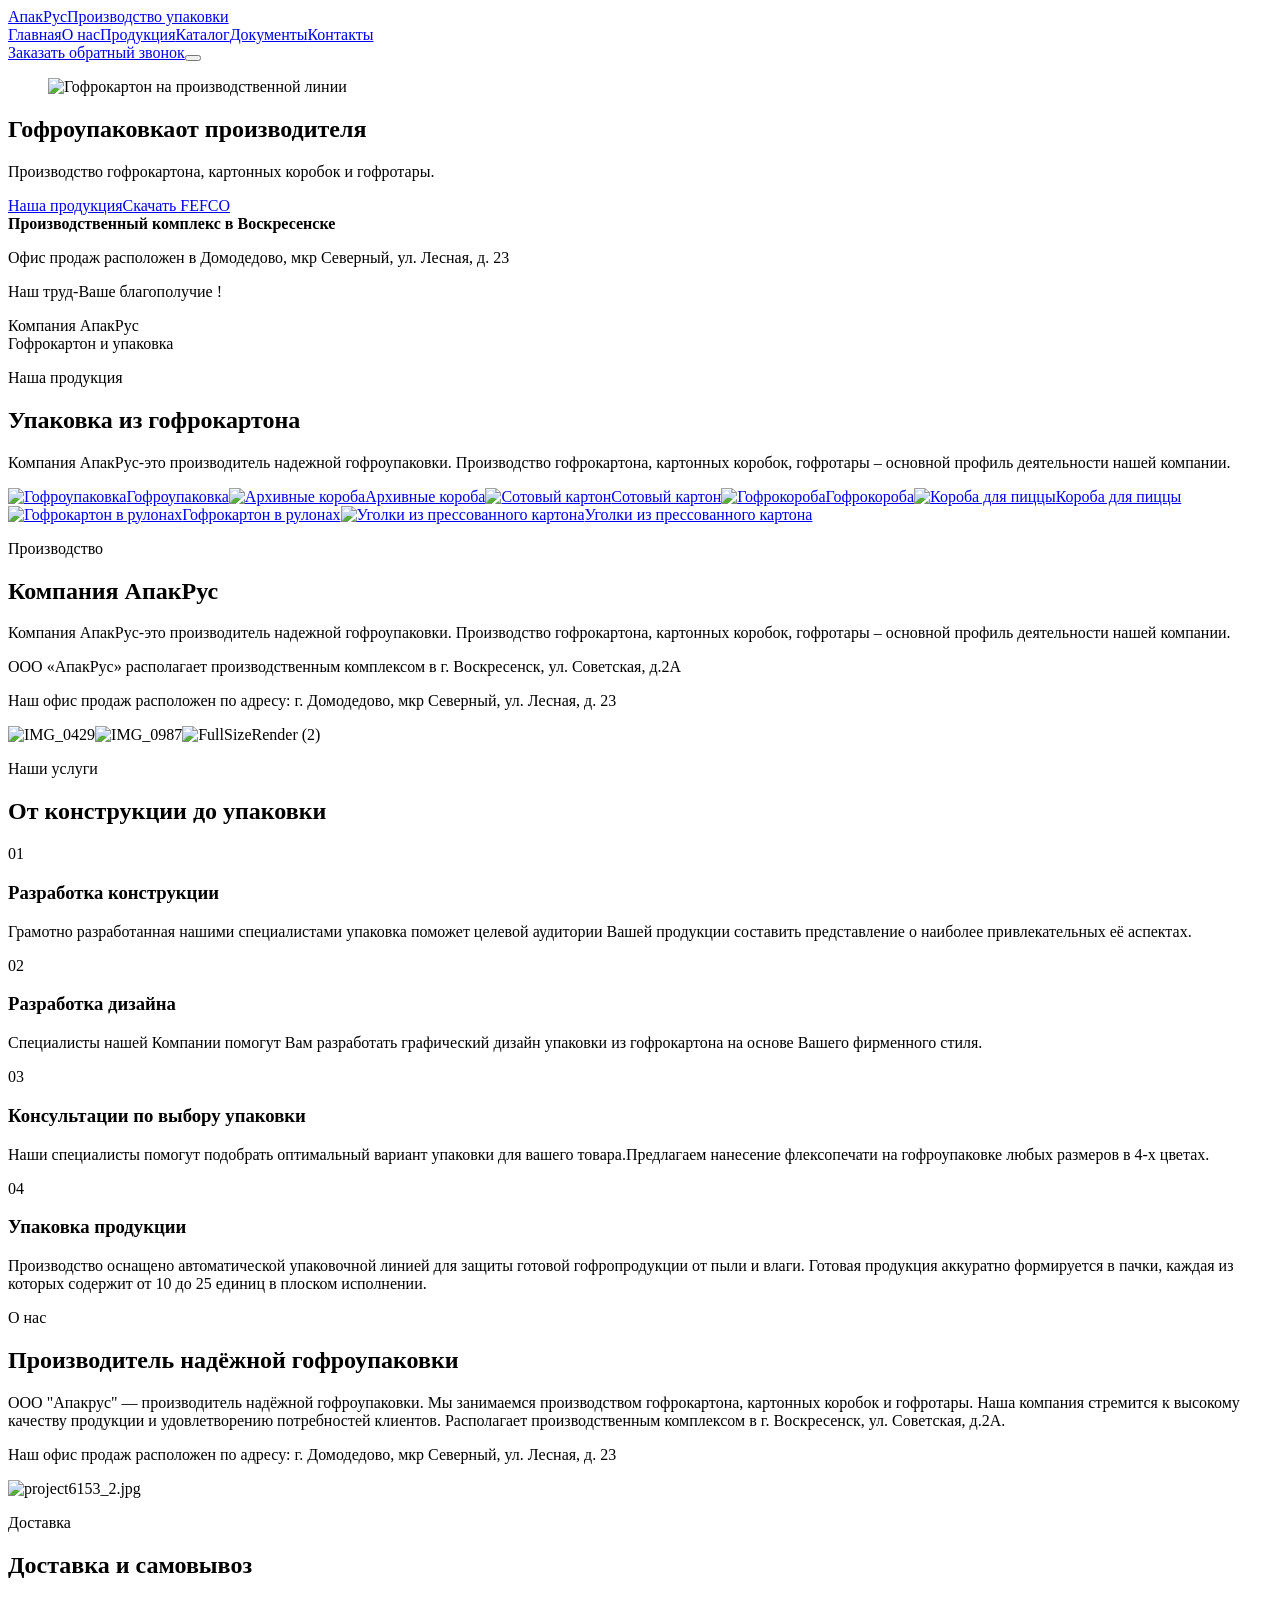
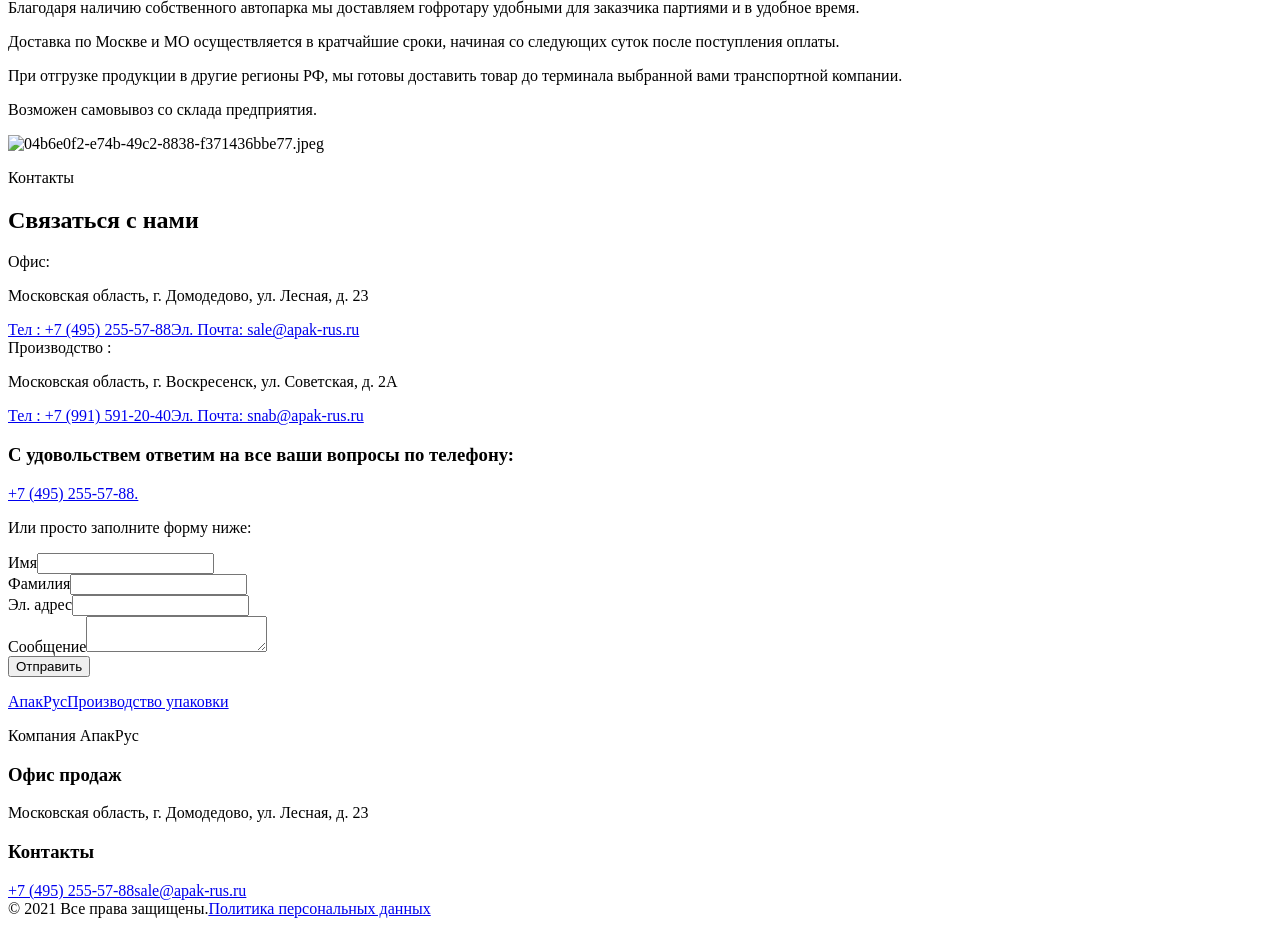
==== index.html @ 4477ee28 "Publish ApakRus B2 design concept" ====
<!doctype html>
<html lang="ru"><head><meta charset="utf-8"><meta name="viewport" content="width=device-width,initial-scale=1,viewport-fit=cover"><meta name="robots" content="noindex,nofollow"><meta name="description" content="Производство гофрокартона, картонных коробок и гофротары."><meta name="theme-color" content="#07080a"><title>ApakRus</title><link rel="icon" type="image/gif" href="/apakrus-b2-concept/assets/images/040a10_be15b471b4e140a3b0a7400df5b06c22~mv2.gif"><link rel="stylesheet" href="/apakrus-b2-concept/site.css"></head><body><header class="header"><div class="container header-inner"><a class="brand" href="/apakrus-b2-concept/" aria-label="АпакРус, главная"><span class="brand-mark" aria-hidden="true"><img src="/apakrus-b2-concept/assets/images/040a10_be15b471b4e140a3b0a7400df5b06c22~mv2.gif" alt=""></span><span><span class="brand-name">Апак<span>Рус</span></span><span class="brand-sub">Производство упаковки</span></span></a><nav class="nav" aria-label="Основное меню"><a href="/apakrus-b2-concept/" class="active" aria-current="page">Главная</a><a href="/apakrus-b2-concept/about-5/">О нас</a><a href="/apakrus-b2-concept/nasha-produkciya/">Продукция</a><a href="/apakrus-b2-concept/каталог/">Каталог</a><a href="/apakrus-b2-concept/клиенты/">Документы</a><a href="/apakrus-b2-concept/contact-9/">Контакты</a></nav><a class="header-cta" href="/apakrus-b2-concept/contact-9/#form">Заказать обратный звонок</a><button class="menu-toggle" type="button" aria-label="Открыть меню" aria-expanded="false"><span></span><span></span></button></div></header><main>
<section class="hero"><figure class="hero-photo"><img src="/apakrus-b2-concept/assets/images/project6153_2.avif" alt="Гофрокартон на производственной линии" fetchpriority="high"></figure><div class="container hero-grid"><div class="hero-copy"><h1>Гофроупаковка<span>от производителя</span></h1><p class="hero-lead">Производство гофрокартона, картонных коробок и гофротары.</p><div class="hero-actions"><a class="btn btn-primary" href="/apakrus-b2-concept/nasha-produkciya/">Наша продукция</a><a class="btn" href="/apakrus-b2-concept/assets/docs/fefco.pdf" download>Скачать FEFCO</a></div></div><div class="hero-bottom"><div><aside class="hero-location"><strong>Производственный комплекс в Воскресенске</strong><p>Офис продаж расположен в Домодедово, мкр Северный, ул. Лесная, д. 23</p></aside><p class="hero-slogan">Наш труд-Ваше благополучие !</p></div><p class="hero-caption">Компания АпакРус<br>Гофрокартон и упаковка</p></div></div></section>
<section class="section"><div class="container"><div class="section-head"><div><p class="eyebrow">Наша продукция</p><h2>Упаковка из гофрокартона</h2></div><p class="muted">Компания АпакРус-это производитель надежной гофроупаковки. Производство гофрокартона, картонных коробок, гофротары – основной профиль деятельности нашей компании.</p></div><div class="product-strip"><a class="product-tile" href="/apakrus-b2-concept/nasha-produkciya/"><img src="/apakrus-b2-concept/assets/images/lotok-konditerskiy-televizor-assorti.avif" alt="Гофроупаковка" loading="lazy"><span>Гофроупаковка</span></a><a class="product-tile" href="/apakrus-b2-concept/nasha-produkciya/"><img src="/apakrus-b2-concept/assets/images/3 (1).avif" alt="Архивные короба" loading="lazy"><span>Архивные короба</span></a><a class="product-tile" href="/apakrus-b2-concept/nasha-produkciya/"><img src="/apakrus-b2-concept/assets/images/stv.avif" alt="Сотовый картон" loading="lazy"><span>Сотовый картон</span></a><a class="product-tile" href="/apakrus-b2-concept/nasha-produkciya/"><img src="/apakrus-b2-concept/assets/images/11133.avif" alt="Гофрокороба" loading="lazy"><span>Гофрокороба</span></a><a class="product-tile" href="/apakrus-b2-concept/nasha-produkciya/"><img src="/apakrus-b2-concept/assets/images/b121698ae7d550220d64b72db3d8a6a6.avif" alt="Короба для пиццы" loading="lazy"><span>Короба для пиццы</span></a><a class="product-tile" href="/apakrus-b2-concept/nasha-produkciya/"><img src="/apakrus-b2-concept/assets/images/Двухслойный-оберточный-картон.avif" alt="Гофрокартон в рулонах" loading="lazy"><span>Гофрокартон в рулонах</span></a><a class="product-tile" href="/apakrus-b2-concept/nasha-produkciya/"><img src="/apakrus-b2-concept/assets/images/_________________5c33a34abd5fc.avif" alt="Уголки из прессованного картона" loading="lazy"><span>Уголки из прессованного картона</span></a></div></div></section>
<section class="section section-paper"><div class="container split"><div class="copy"><p class="eyebrow">Производство</p><h2>Компания АпакРус</h2><p>Компания АпакРус-это производитель надежной гофроупаковки. Производство гофрокартона, картонных коробок, гофротары – основной профиль деятельности нашей компании.</p><p>ООО «АпакРус» располагает производственным комплексом в г. Воскресенск, ул. Советская, д.2А</p><p>Наш офис продаж расположен по адресу: г. Домодедово, мкр Северный, ул. Лесная, д. 23</p></div><div class="media-stack"><img src="/apakrus-b2-concept/assets/images/040a10_881646e4d76844ab8cfa190d4940730e~mv2.avif" alt="IMG_0429" loading="lazy"><img src="/apakrus-b2-concept/assets/images/040a10_9bfe592152f24ea7aa506232899896b0~mv2.avif" alt="IMG_0987" loading="lazy"><img src="/apakrus-b2-concept/assets/images/040a10_190a003892a042eabc10605480ee2755~mv2.avif" alt="FullSizeRender (2)" loading="lazy"></div></div></section>
<section class="section"><div class="container"><div class="section-head"><div><p class="eyebrow">Наши услуги</p><h2>От конструкции до упаковки</h2></div></div><div class="service-grid"><article class="service-card"><span class="num">01</span><h3>Разработка конструкции</h3><p>Грамотно разработанная нашими специалистами упаковка поможет целевой аудитории Вашей продукции составить представление о наиболее привлекательных её аспектах.</p></article><article class="service-card"><span class="num">02</span><h3>Разработка дизайна</h3><p>Специалисты нашей Компании помогут Вам разработать графический дизайн упаковки из гофрокартона на основе Вашего фирменного стиля.</p></article><article class="service-card"><span class="num">03</span><h3>Консультации по выбору упаковки</h3><p>Наши специалисты помогут подобрать оптимальный вариант упаковки для вашего товара.Предлагаем нанесение флексопечати на гофроупаковке любых размеров в 4-х цветах.</p></article><article class="service-card"><span class="num">04</span><h3>Упаковка продукции</h3><p>Производство оснащено автоматической упаковочной линией для защиты готовой гофропродукции от пыли и влаги. Готовая продукция аккуратно формируется в пачки, каждая из которых содержит от 10 до 25 единиц в плоском исполнении.</p></article></div></div></section>
<section class="section section-paper"><div class="container split reverse"><div class="copy"><p class="eyebrow">О нас</p><h2>Производитель надёжной гофроупаковки</h2><p>ООО "Апакрус" — производитель надёжной гофроупаковки. Мы занимаемся производством гофрокартона, картонных коробок и гофротары. Наша компания стремится к высокому качеству продукции и удовлетворению потребностей клиентов. Располагает производственным комплексом в г. Воскресенск, ул. Советская, д.2А.</p><p>Наш офис продаж расположен по адресу: г. Домодедово, мкр Северный, ул. Лесная, д. 23</p></div><div class="media-stack"><img src="/apakrus-b2-concept/assets/images/project6153_2.avif" alt="project6153_2.jpg" loading="lazy"><img src="/apakrus-b2-concept/assets/images/cead39_8c67f4d8c8a24c09bc0474d6daffe5b9~mv2.avif" alt="" loading="lazy"><img src="/apakrus-b2-concept/assets/images/cead39_07fb6659af704faf89ad48914d5111e7~mv2.avif" alt="" loading="lazy"></div></div></section>
<section class="section section-paper" style="padding-top:0"><div class="container delivery-card"><div class="delivery-copy"><p class="eyebrow">Доставка</p><h2>Доставка и самовывоз</h2><p>Благодаря наличию собственного автопарка мы доставляем гофротару удобными для заказчика партиями и в удобное время.</p><p>Доставка по Москве и МО осуществляется в кратчайшие сроки, начиная со следующих суток после поступления оплаты.</p><p>При отгрузке продукции в другие регионы РФ, мы готовы доставить товар до терминала выбранной вами транспортной компании.</p><p>Возможен самовывоз со склада предприятия.</p></div><img src="/apakrus-b2-concept/assets/images/IMG_5356_JPG.avif" alt="04b6e0f2-e74b-49c2-8838-f371436bbe77.jpeg" loading="lazy"></div></section>
<section class="contact-band"><div class="container contact-grid"><div><p class="eyebrow">Контакты</p><h2>Связаться с нами</h2><div class="contact-list"><div class="contact-item"><span>Офис:</span><p>Московская область, г. Домодедово, ул. Лесная, д. 23</p><a href="tel:+74952555788">Тел : +7 (495) 255-57-88</a><a href="mailto:sale@apak-rus.ru">Эл. Почта: sale@apak-rus.ru</a></div><div class="contact-item"><span>Производство :</span><p>Московская область, г. Воскресенск, ул. Советская, д. 2А</p><a href="tel:+79915912040">Тел : +7 (991) 591-20-40</a><a href="mailto:snab@apak-rus.ru">Эл. Почта: snab@apak-rus.ru</a></div></div></div><form class="contact-form" id="form" data-test-form><h3>С удовольствем ответим на все ваши вопросы по телефону:</h3><p><a href="tel:+74952555788">+7 (495) 255-57-88.</a></p><p>Или просто заполните форму ниже:</p><div class="form-row"><div class="form-field"><label for="first-name">Имя</label><input class="field" id="first-name" name="first-name" autocomplete="given-name"></div><div class="form-field"><label for="last-name">Фамилия</label><input class="field" id="last-name" name="last-name" autocomplete="family-name"></div></div><div class="form-field"><label for="email">Эл. адрес</label><input class="field" id="email" name="email" type="email" autocomplete="email"></div><div class="form-field"><label for="message">Сообщение</label><textarea class="field" id="message" name="message"></textarea></div><button class="btn btn-primary" type="submit">Отправить</button><p class="form-note" aria-live="polite"></p></form></div></section></main><footer class="footer"><div class="container footer-grid"><div><a class="brand" href="/apakrus-b2-concept/" aria-label="АпакРус, главная"><span class="brand-mark" aria-hidden="true"><img src="/apakrus-b2-concept/assets/images/040a10_be15b471b4e140a3b0a7400df5b06c22~mv2.gif" alt=""></span><span><span class="brand-name">Апак<span>Рус</span></span><span class="brand-sub">Производство упаковки</span></span></a><p>Компания АпакРус</p></div><div><h3>Офис продаж</h3><p>Московская область, г. Домодедово, ул. Лесная, д. 23</p></div><div><h3>Контакты</h3><a href="tel:+74952555788">+7 (495) 255-57-88</a><a href="mailto:sale@apak-rus.ru">sale@apak-rus.ru</a></div></div><div class="container footer-bottom"><span>© 2021 Все права защищены.</span><a href="/apakrus-b2-concept/клиенты/">Политика персональных данных</a></div></footer><script src="/apakrus-b2-concept/site.js"></script></body></html>
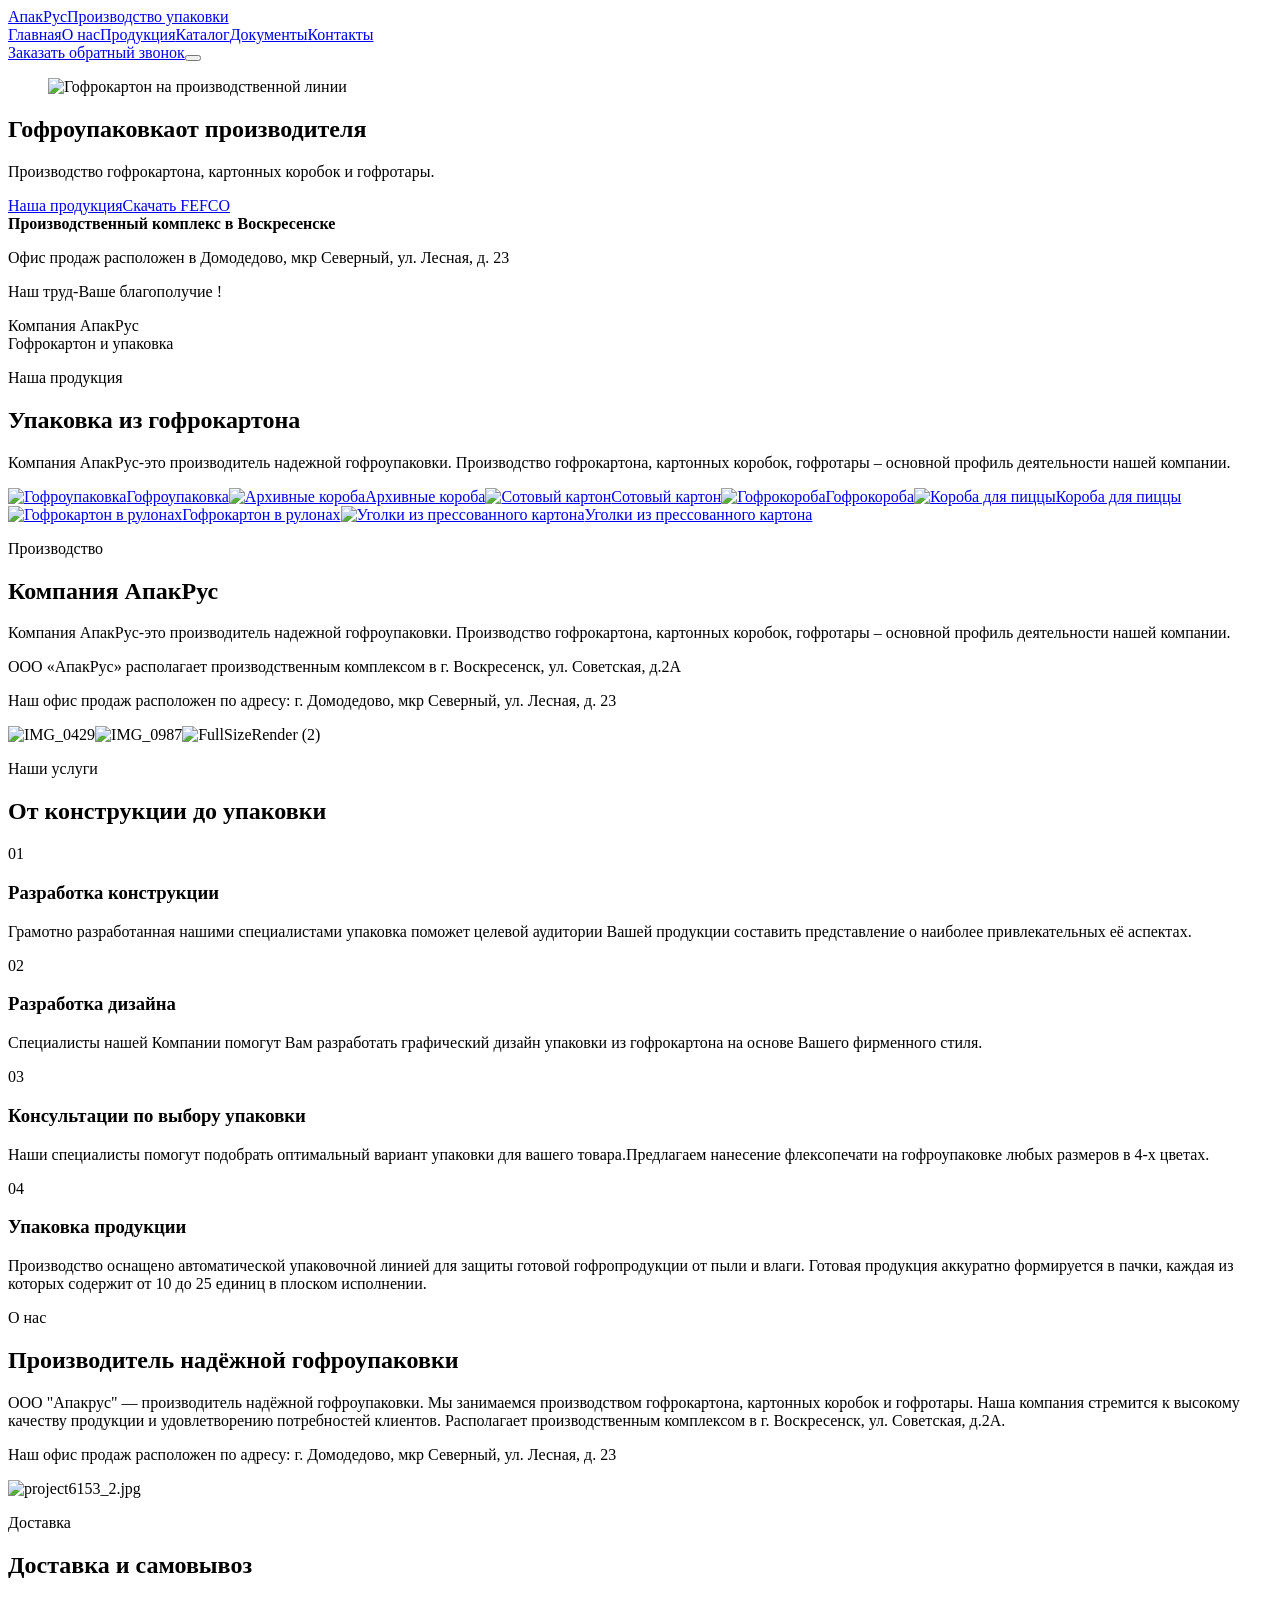
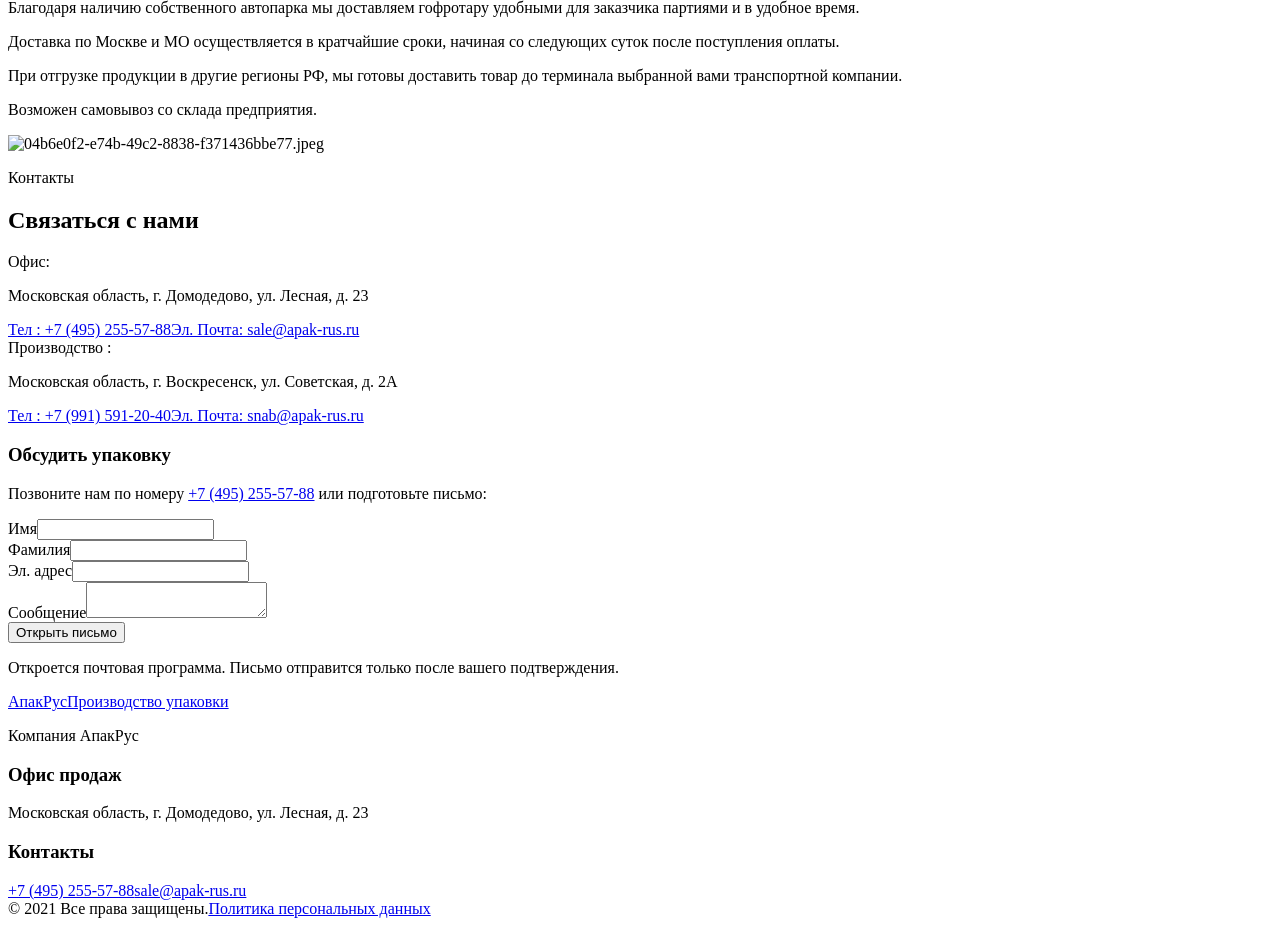
==== commit 074b7d3c: "Make concept navigation and contact action functional" ====
--- a/index.html
+++ b/index.html
@@ -1,9 +1,9 @@
 <!doctype html>
 <html lang="ru"><head><meta charset="utf-8"><meta name="viewport" content="width=device-width,initial-scale=1,viewport-fit=cover"><meta name="robots" content="noindex,nofollow"><meta name="description" content="Производство гофрокартона, картонных коробок и гофротары."><meta name="theme-color" content="#07080a"><title>ApakRus</title><link rel="icon" type="image/gif" href="/apakrus-b2-concept/assets/images/040a10_be15b471b4e140a3b0a7400df5b06c22~mv2.gif"><link rel="stylesheet" href="/apakrus-b2-concept/site.css"></head><body><header class="header"><div class="container header-inner"><a class="brand" href="/apakrus-b2-concept/" aria-label="АпакРус, главная"><span class="brand-mark" aria-hidden="true"><img src="/apakrus-b2-concept/assets/images/040a10_be15b471b4e140a3b0a7400df5b06c22~mv2.gif" alt=""></span><span><span class="brand-name">Апак<span>Рус</span></span><span class="brand-sub">Производство упаковки</span></span></a><nav class="nav" aria-label="Основное меню"><a href="/apakrus-b2-concept/" class="active" aria-current="page">Главная</a><a href="/apakrus-b2-concept/about-5/">О нас</a><a href="/apakrus-b2-concept/nasha-produkciya/">Продукция</a><a href="/apakrus-b2-concept/каталог/">Каталог</a><a href="/apakrus-b2-concept/клиенты/">Документы</a><a href="/apakrus-b2-concept/contact-9/">Контакты</a></nav><a class="header-cta" href="/apakrus-b2-concept/contact-9/#form">Заказать обратный звонок</a><button class="menu-toggle" type="button" aria-label="Открыть меню" aria-expanded="false"><span></span><span></span></button></div></header><main>
 <section class="hero"><figure class="hero-photo"><img src="/apakrus-b2-concept/assets/images/project6153_2.avif" alt="Гофрокартон на производственной линии" fetchpriority="high"></figure><div class="container hero-grid"><div class="hero-copy"><h1>Гофроупаковка<span>от производителя</span></h1><p class="hero-lead">Производство гофрокартона, картонных коробок и гофротары.</p><div class="hero-actions"><a class="btn btn-primary" href="/apakrus-b2-concept/nasha-produkciya/">Наша продукция</a><a class="btn" href="/apakrus-b2-concept/assets/docs/fefco.pdf" download>Скачать FEFCO</a></div></div><div class="hero-bottom"><div><aside class="hero-location"><strong>Производственный комплекс в Воскресенске</strong><p>Офис продаж расположен в Домодедово, мкр Северный, ул. Лесная, д. 23</p></aside><p class="hero-slogan">Наш труд-Ваше благополучие !</p></div><p class="hero-caption">Компания АпакРус<br>Гофрокартон и упаковка</p></div></div></section>
-<section class="section"><div class="container"><div class="section-head"><div><p class="eyebrow">Наша продукция</p><h2>Упаковка из гофрокартона</h2></div><p class="muted">Компания АпакРус-это производитель надежной гофроупаковки. Производство гофрокартона, картонных коробок, гофротары – основной профиль деятельности нашей компании.</p></div><div class="product-strip"><a class="product-tile" href="/apakrus-b2-concept/nasha-produkciya/"><img src="/apakrus-b2-concept/assets/images/lotok-konditerskiy-televizor-assorti.avif" alt="Гофроупаковка" loading="lazy"><span>Гофроупаковка</span></a><a class="product-tile" href="/apakrus-b2-concept/nasha-produkciya/"><img src="/apakrus-b2-concept/assets/images/3 (1).avif" alt="Архивные короба" loading="lazy"><span>Архивные короба</span></a><a class="product-tile" href="/apakrus-b2-concept/nasha-produkciya/"><img src="/apakrus-b2-concept/assets/images/stv.avif" alt="Сотовый картон" loading="lazy"><span>Сотовый картон</span></a><a class="product-tile" href="/apakrus-b2-concept/nasha-produkciya/"><img src="/apakrus-b2-concept/assets/images/11133.avif" alt="Гофрокороба" loading="lazy"><span>Гофрокороба</span></a><a class="product-tile" href="/apakrus-b2-concept/nasha-produkciya/"><img src="/apakrus-b2-concept/assets/images/b121698ae7d550220d64b72db3d8a6a6.avif" alt="Короба для пиццы" loading="lazy"><span>Короба для пиццы</span></a><a class="product-tile" href="/apakrus-b2-concept/nasha-produkciya/"><img src="/apakrus-b2-concept/assets/images/Двухслойный-оберточный-картон.avif" alt="Гофрокартон в рулонах" loading="lazy"><span>Гофрокартон в рулонах</span></a><a class="product-tile" href="/apakrus-b2-concept/nasha-produkciya/"><img src="/apakrus-b2-concept/assets/images/_________________5c33a34abd5fc.avif" alt="Уголки из прессованного картона" loading="lazy"><span>Уголки из прессованного картона</span></a></div></div></section>
+<section class="section"><div class="container"><div class="section-head"><div><p class="eyebrow">Наша продукция</p><h2>Упаковка из гофрокартона</h2></div><p class="muted">Компания АпакРус-это производитель надежной гофроупаковки. Производство гофрокартона, картонных коробок, гофротары – основной профиль деятельности нашей компании.</p></div><div class="product-strip"><a class="product-tile" href="/apakrus-b2-concept/nasha-produkciya/#lotok-konditerskiy"><img src="/apakrus-b2-concept/assets/images/lotok-konditerskiy-televizor-assorti.avif" alt="Гофроупаковка" loading="lazy"><span>Гофроупаковка</span></a><a class="product-tile" href="/apakrus-b2-concept/nasha-produkciya/#arhivnye-koroba"><img src="/apakrus-b2-concept/assets/images/3 (1).avif" alt="Архивные короба" loading="lazy"><span>Архивные короба</span></a><a class="product-tile" href="/apakrus-b2-concept/nasha-produkciya/#sotovyy-karton"><img src="/apakrus-b2-concept/assets/images/stv.avif" alt="Сотовый картон" loading="lazy"><span>Сотовый картон</span></a><a class="product-tile" href="/apakrus-b2-concept/nasha-produkciya/#chetyrehklapannye-koroba"><img src="/apakrus-b2-concept/assets/images/11133.avif" alt="Гофрокороба" loading="lazy"><span>Гофрокороба</span></a><a class="product-tile" href="/apakrus-b2-concept/nasha-produkciya/#koroba-dlya-piccy"><img src="/apakrus-b2-concept/assets/images/b121698ae7d550220d64b72db3d8a6a6.avif" alt="Короба для пиццы" loading="lazy"><span>Короба для пиццы</span></a><a class="product-tile" href="/apakrus-b2-concept/nasha-produkciya/#rulonnyy-gofrokarton"><img src="/apakrus-b2-concept/assets/images/Двухслойный-оберточный-картон.avif" alt="Гофрокартон в рулонах" loading="lazy"><span>Гофрокартон в рулонах</span></a><a class="product-tile" href="/apakrus-b2-concept/nasha-produkciya/"><img src="/apakrus-b2-concept/assets/images/_________________5c33a34abd5fc.avif" alt="Уголки из прессованного картона" loading="lazy"><span>Уголки из прессованного картона</span></a></div></div></section>
 <section class="section section-paper"><div class="container split"><div class="copy"><p class="eyebrow">Производство</p><h2>Компания АпакРус</h2><p>Компания АпакРус-это производитель надежной гофроупаковки. Производство гофрокартона, картонных коробок, гофротары – основной профиль деятельности нашей компании.</p><p>ООО «АпакРус» располагает производственным комплексом в г. Воскресенск, ул. Советская, д.2А</p><p>Наш офис продаж расположен по адресу: г. Домодедово, мкр Северный, ул. Лесная, д. 23</p></div><div class="media-stack"><img src="/apakrus-b2-concept/assets/images/040a10_881646e4d76844ab8cfa190d4940730e~mv2.avif" alt="IMG_0429" loading="lazy"><img src="/apakrus-b2-concept/assets/images/040a10_9bfe592152f24ea7aa506232899896b0~mv2.avif" alt="IMG_0987" loading="lazy"><img src="/apakrus-b2-concept/assets/images/040a10_190a003892a042eabc10605480ee2755~mv2.avif" alt="FullSizeRender (2)" loading="lazy"></div></div></section>
 <section class="section"><div class="container"><div class="section-head"><div><p class="eyebrow">Наши услуги</p><h2>От конструкции до упаковки</h2></div></div><div class="service-grid"><article class="service-card"><span class="num">01</span><h3>Разработка конструкции</h3><p>Грамотно разработанная нашими специалистами упаковка поможет целевой аудитории Вашей продукции составить представление о наиболее привлекательных её аспектах.</p></article><article class="service-card"><span class="num">02</span><h3>Разработка дизайна</h3><p>Специалисты нашей Компании помогут Вам разработать графический дизайн упаковки из гофрокартона на основе Вашего фирменного стиля.</p></article><article class="service-card"><span class="num">03</span><h3>Консультации по выбору упаковки</h3><p>Наши специалисты помогут подобрать оптимальный вариант упаковки для вашего товара.Предлагаем нанесение флексопечати на гофроупаковке любых размеров в 4-х цветах.</p></article><article class="service-card"><span class="num">04</span><h3>Упаковка продукции</h3><p>Производство оснащено автоматической упаковочной линией для защиты готовой гофропродукции от пыли и влаги. Готовая продукция аккуратно формируется в пачки, каждая из которых содержит от 10 до 25 единиц в плоском исполнении.</p></article></div></div></section>
 <section class="section section-paper"><div class="container split reverse"><div class="copy"><p class="eyebrow">О нас</p><h2>Производитель надёжной гофроупаковки</h2><p>ООО "Апакрус" — производитель надёжной гофроупаковки. Мы занимаемся производством гофрокартона, картонных коробок и гофротары. Наша компания стремится к высокому качеству продукции и удовлетворению потребностей клиентов. Располагает производственным комплексом в г. Воскресенск, ул. Советская, д.2А.</p><p>Наш офис продаж расположен по адресу: г. Домодедово, мкр Северный, ул. Лесная, д. 23</p></div><div class="media-stack"><img src="/apakrus-b2-concept/assets/images/project6153_2.avif" alt="project6153_2.jpg" loading="lazy"><img src="/apakrus-b2-concept/assets/images/cead39_8c67f4d8c8a24c09bc0474d6daffe5b9~mv2.avif" alt="" loading="lazy"><img src="/apakrus-b2-concept/assets/images/cead39_07fb6659af704faf89ad48914d5111e7~mv2.avif" alt="" loading="lazy"></div></div></section>
 <section class="section section-paper" style="padding-top:0"><div class="container delivery-card"><div class="delivery-copy"><p class="eyebrow">Доставка</p><h2>Доставка и самовывоз</h2><p>Благодаря наличию собственного автопарка мы доставляем гофротару удобными для заказчика партиями и в удобное время.</p><p>Доставка по Москве и МО осуществляется в кратчайшие сроки, начиная со следующих суток после поступления оплаты.</p><p>При отгрузке продукции в другие регионы РФ, мы готовы доставить товар до терминала выбранной вами транспортной компании.</p><p>Возможен самовывоз со склада предприятия.</p></div><img src="/apakrus-b2-concept/assets/images/IMG_5356_JPG.avif" alt="04b6e0f2-e74b-49c2-8838-f371436bbe77.jpeg" loading="lazy"></div></section>
-<section class="contact-band"><div class="container contact-grid"><div><p class="eyebrow">Контакты</p><h2>Связаться с нами</h2><div class="contact-list"><div class="contact-item"><span>Офис:</span><p>Московская область, г. Домодедово, ул. Лесная, д. 23</p><a href="tel:+74952555788">Тел : +7 (495) 255-57-88</a><a href="mailto:sale@apak-rus.ru">Эл. Почта: sale@apak-rus.ru</a></div><div class="contact-item"><span>Производство :</span><p>Московская область, г. Воскресенск, ул. Советская, д. 2А</p><a href="tel:+79915912040">Тел : +7 (991) 591-20-40</a><a href="mailto:snab@apak-rus.ru">Эл. Почта: snab@apak-rus.ru</a></div></div></div><form class="contact-form" id="form" data-test-form><h3>С удовольствем ответим на все ваши вопросы по телефону:</h3><p><a href="tel:+74952555788">+7 (495) 255-57-88.</a></p><p>Или просто заполните форму ниже:</p><div class="form-row"><div class="form-field"><label for="first-name">Имя</label><input class="field" id="first-name" name="first-name" autocomplete="given-name"></div><div class="form-field"><label for="last-name">Фамилия</label><input class="field" id="last-name" name="last-name" autocomplete="family-name"></div></div><div class="form-field"><label for="email">Эл. адрес</label><input class="field" id="email" name="email" type="email" autocomplete="email"></div><div class="form-field"><label for="message">Сообщение</label><textarea class="field" id="message" name="message"></textarea></div><button class="btn btn-primary" type="submit">Отправить</button><p class="form-note" aria-live="polite"></p></form></div></section></main><footer class="footer"><div class="container footer-grid"><div><a class="brand" href="/apakrus-b2-concept/" aria-label="АпакРус, главная"><span class="brand-mark" aria-hidden="true"><img src="/apakrus-b2-concept/assets/images/040a10_be15b471b4e140a3b0a7400df5b06c22~mv2.gif" alt=""></span><span><span class="brand-name">Апак<span>Рус</span></span><span class="brand-sub">Производство упаковки</span></span></a><p>Компания АпакРус</p></div><div><h3>Офис продаж</h3><p>Московская область, г. Домодедово, ул. Лесная, д. 23</p></div><div><h3>Контакты</h3><a href="tel:+74952555788">+7 (495) 255-57-88</a><a href="mailto:sale@apak-rus.ru">sale@apak-rus.ru</a></div></div><div class="container footer-bottom"><span>© 2021 Все права защищены.</span><a href="/apakrus-b2-concept/клиенты/">Политика персональных данных</a></div></footer><script src="/apakrus-b2-concept/site.js"></script></body></html>+<section class="contact-band"><div class="container contact-grid"><div><p class="eyebrow">Контакты</p><h2>Связаться с нами</h2><div class="contact-list"><div class="contact-item"><span>Офис:</span><p>Московская область, г. Домодедово, ул. Лесная, д. 23</p><a href="tel:+74952555788">Тел : +7 (495) 255-57-88</a><a href="mailto:sale@apak-rus.ru">Эл. Почта: sale@apak-rus.ru</a></div><div class="contact-item"><span>Производство :</span><p>Московская область, г. Воскресенск, ул. Советская, д. 2А</p><a href="tel:+79915912040">Тел : +7 (991) 591-20-40</a><a href="mailto:snab@apak-rus.ru">Эл. Почта: snab@apak-rus.ru</a></div></div></div><form class="contact-form" id="form" data-email-form><h3>Обсудить упаковку</h3><p>Позвоните нам по номеру <a href="tel:+74952555788">+7 (495) 255-57-88</a> или подготовьте письмо:</p><div class="form-row"><div class="form-field"><label for="first-name">Имя</label><input class="field" id="first-name" name="first-name" autocomplete="given-name" required></div><div class="form-field"><label for="last-name">Фамилия</label><input class="field" id="last-name" name="last-name" autocomplete="family-name"></div></div><div class="form-field"><label for="email">Эл. адрес</label><input class="field" id="email" name="email" type="email" autocomplete="email" required></div><div class="form-field"><label for="message">Сообщение</label><textarea class="field" id="message" name="message" required></textarea></div><button class="btn btn-primary" type="submit">Открыть письмо</button><p class="form-note" aria-live="polite">Откроется почтовая программа. Письмо отправится только после вашего подтверждения.</p></form></div></section></main><footer class="footer"><div class="container footer-grid"><div><a class="brand" href="/apakrus-b2-concept/" aria-label="АпакРус, главная"><span class="brand-mark" aria-hidden="true"><img src="/apakrus-b2-concept/assets/images/040a10_be15b471b4e140a3b0a7400df5b06c22~mv2.gif" alt=""></span><span><span class="brand-name">Апак<span>Рус</span></span><span class="brand-sub">Производство упаковки</span></span></a><p>Компания АпакРус</p></div><div><h3>Офис продаж</h3><p>Московская область, г. Домодедово, ул. Лесная, д. 23</p></div><div><h3>Контакты</h3><a href="tel:+74952555788">+7 (495) 255-57-88</a><a href="mailto:sale@apak-rus.ru">sale@apak-rus.ru</a></div></div><div class="container footer-bottom"><span>© 2021 Все права защищены.</span><a href="/apakrus-b2-concept/клиенты/">Политика персональных данных</a></div></footer><script src="/apakrus-b2-concept/site.js"></script></body></html>
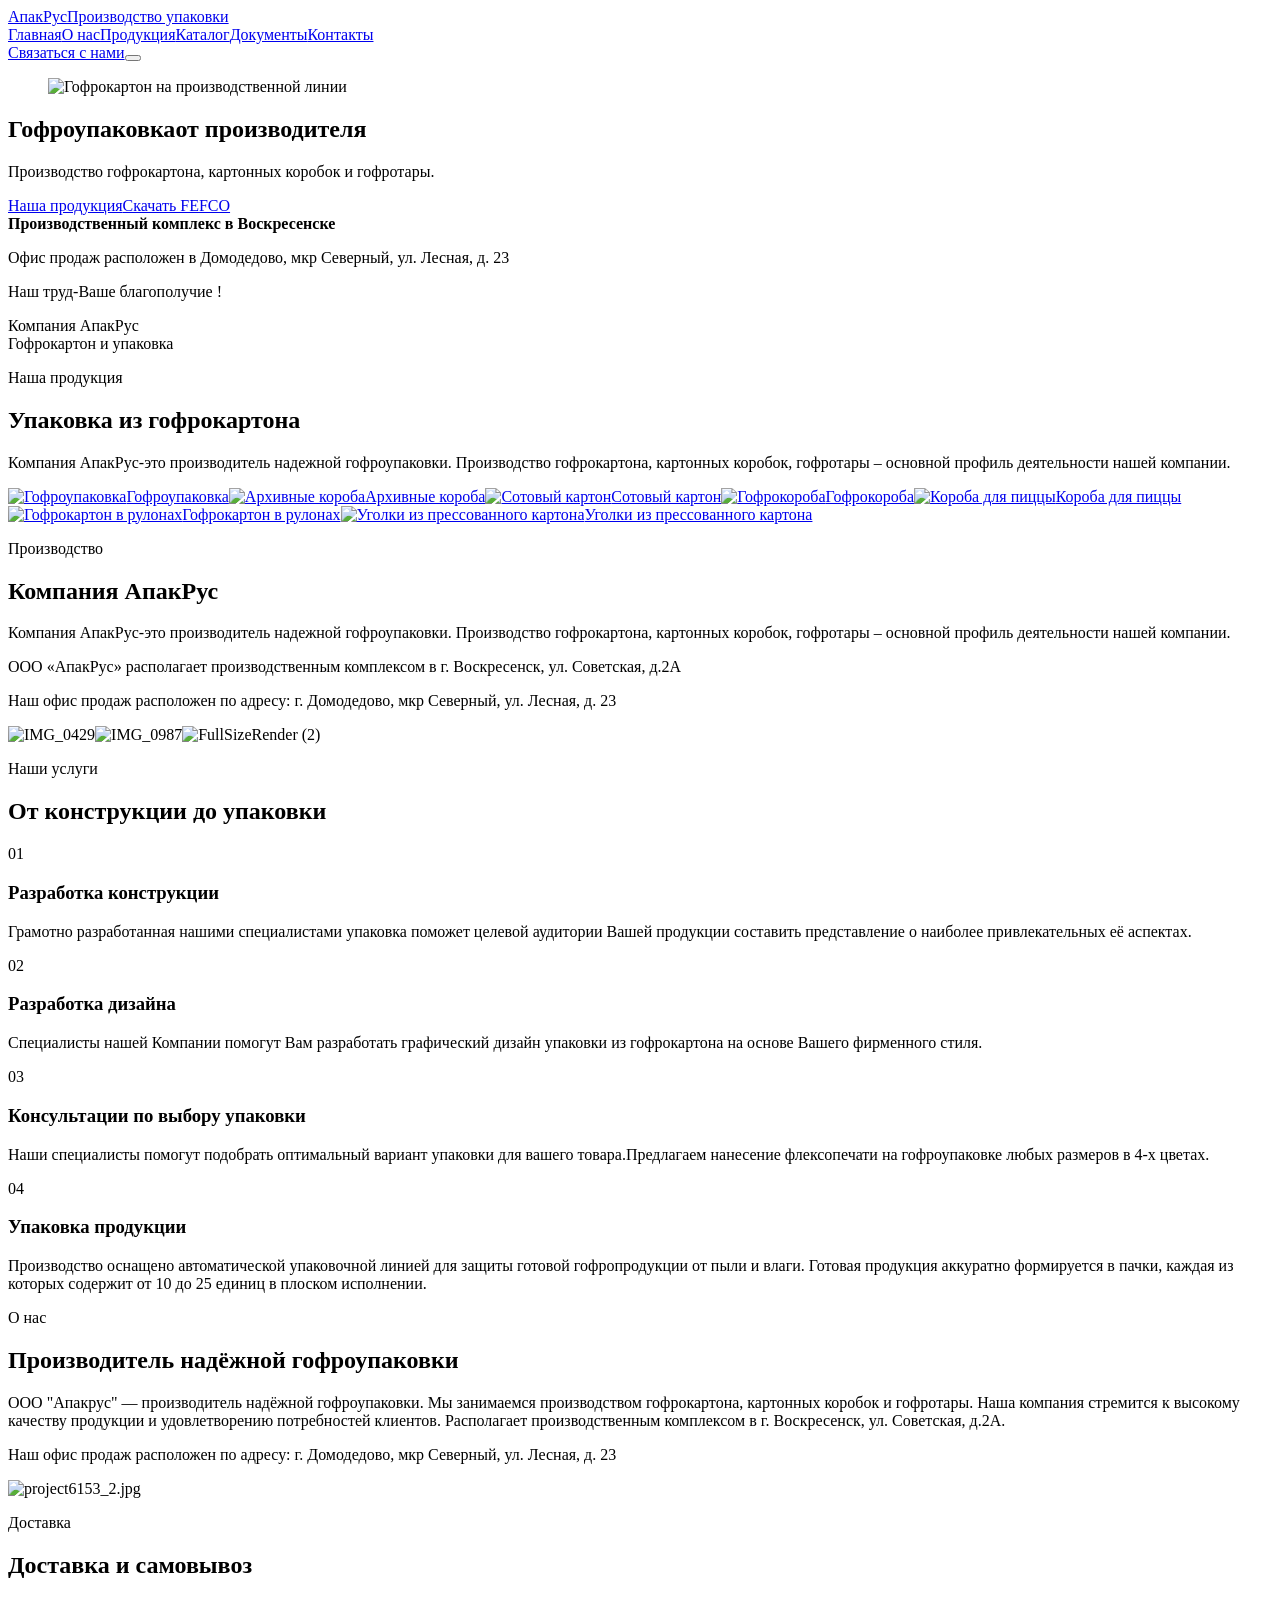
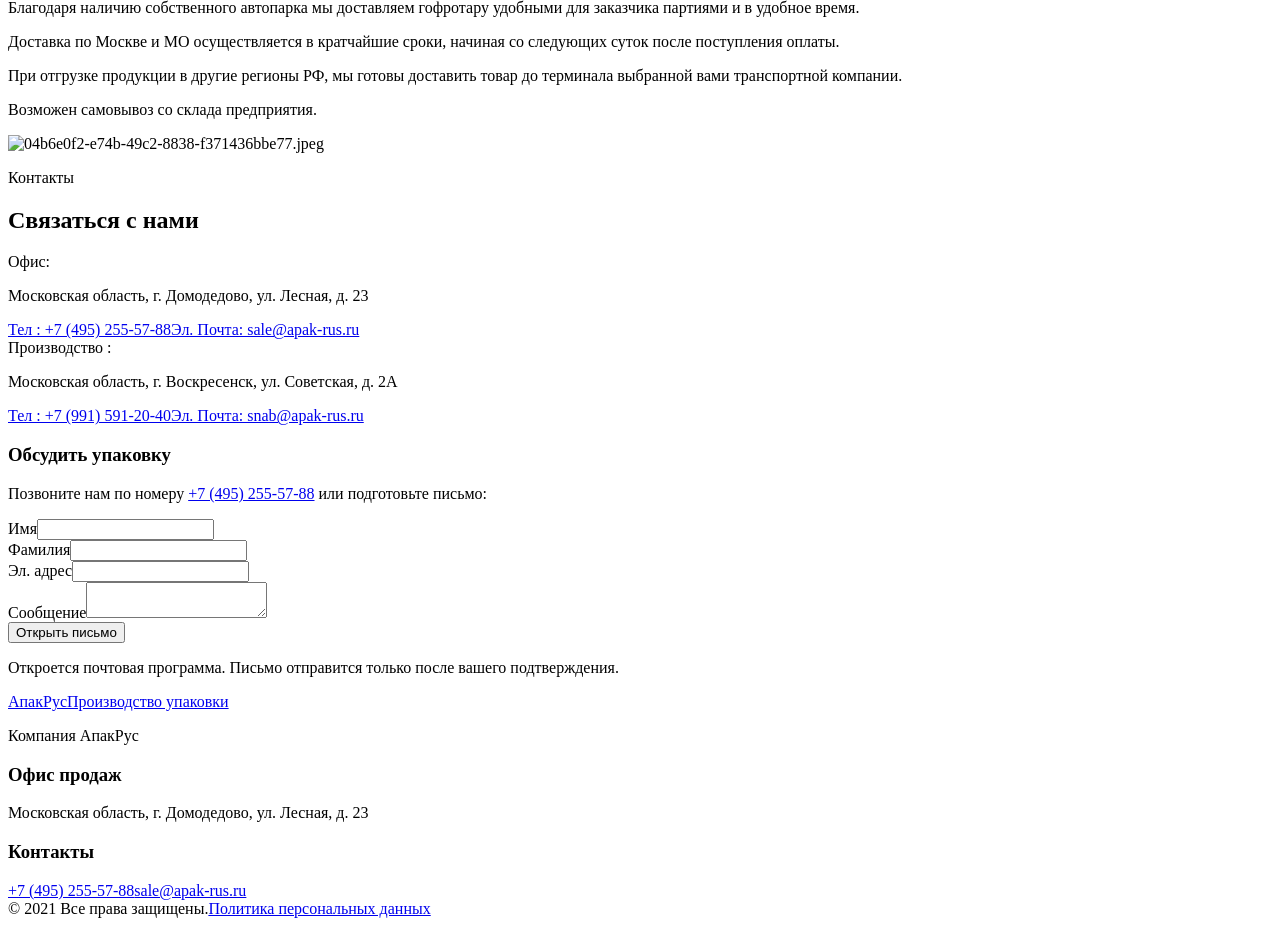
==== commit fadb8fe8: "Align contact and privacy links with their actions" ====
--- a/index.html
+++ b/index.html
@@ -1,9 +1,9 @@
 <!doctype html>
-<html lang="ru"><head><meta charset="utf-8"><meta name="viewport" content="width=device-width,initial-scale=1,viewport-fit=cover"><meta name="robots" content="noindex,nofollow"><meta name="description" content="Производство гофрокартона, картонных коробок и гофротары."><meta name="theme-color" content="#07080a"><title>ApakRus</title><link rel="icon" type="image/gif" href="/apakrus-b2-concept/assets/images/040a10_be15b471b4e140a3b0a7400df5b06c22~mv2.gif"><link rel="stylesheet" href="/apakrus-b2-concept/site.css"></head><body><header class="header"><div class="container header-inner"><a class="brand" href="/apakrus-b2-concept/" aria-label="АпакРус, главная"><span class="brand-mark" aria-hidden="true"><img src="/apakrus-b2-concept/assets/images/040a10_be15b471b4e140a3b0a7400df5b06c22~mv2.gif" alt=""></span><span><span class="brand-name">Апак<span>Рус</span></span><span class="brand-sub">Производство упаковки</span></span></a><nav class="nav" aria-label="Основное меню"><a href="/apakrus-b2-concept/" class="active" aria-current="page">Главная</a><a href="/apakrus-b2-concept/about-5/">О нас</a><a href="/apakrus-b2-concept/nasha-produkciya/">Продукция</a><a href="/apakrus-b2-concept/каталог/">Каталог</a><a href="/apakrus-b2-concept/клиенты/">Документы</a><a href="/apakrus-b2-concept/contact-9/">Контакты</a></nav><a class="header-cta" href="/apakrus-b2-concept/contact-9/#form">Заказать обратный звонок</a><button class="menu-toggle" type="button" aria-label="Открыть меню" aria-expanded="false"><span></span><span></span></button></div></header><main>
+<html lang="ru"><head><meta charset="utf-8"><meta name="viewport" content="width=device-width,initial-scale=1,viewport-fit=cover"><meta name="robots" content="noindex,nofollow"><meta name="description" content="Производство гофрокартона, картонных коробок и гофротары."><meta name="theme-color" content="#07080a"><title>ApakRus</title><link rel="icon" type="image/gif" href="/apakrus-b2-concept/assets/images/040a10_be15b471b4e140a3b0a7400df5b06c22~mv2.gif"><link rel="stylesheet" href="/apakrus-b2-concept/site.css"></head><body><header class="header"><div class="container header-inner"><a class="brand" href="/apakrus-b2-concept/" aria-label="АпакРус, главная"><span class="brand-mark" aria-hidden="true"><img src="/apakrus-b2-concept/assets/images/040a10_be15b471b4e140a3b0a7400df5b06c22~mv2.gif" alt=""></span><span><span class="brand-name">Апак<span>Рус</span></span><span class="brand-sub">Производство упаковки</span></span></a><nav class="nav" aria-label="Основное меню"><a href="/apakrus-b2-concept/" class="active" aria-current="page">Главная</a><a href="/apakrus-b2-concept/about-5/">О нас</a><a href="/apakrus-b2-concept/nasha-produkciya/">Продукция</a><a href="/apakrus-b2-concept/каталог/">Каталог</a><a href="/apakrus-b2-concept/клиенты/">Документы</a><a href="/apakrus-b2-concept/contact-9/">Контакты</a></nav><a class="header-cta" href="/apakrus-b2-concept/contact-9/#form">Связаться с нами</a><button class="menu-toggle" type="button" aria-label="Открыть меню" aria-expanded="false"><span></span><span></span></button></div></header><main>
 <section class="hero"><figure class="hero-photo"><img src="/apakrus-b2-concept/assets/images/project6153_2.avif" alt="Гофрокартон на производственной линии" fetchpriority="high"></figure><div class="container hero-grid"><div class="hero-copy"><h1>Гофроупаковка<span>от производителя</span></h1><p class="hero-lead">Производство гофрокартона, картонных коробок и гофротары.</p><div class="hero-actions"><a class="btn btn-primary" href="/apakrus-b2-concept/nasha-produkciya/">Наша продукция</a><a class="btn" href="/apakrus-b2-concept/assets/docs/fefco.pdf" download>Скачать FEFCO</a></div></div><div class="hero-bottom"><div><aside class="hero-location"><strong>Производственный комплекс в Воскресенске</strong><p>Офис продаж расположен в Домодедово, мкр Северный, ул. Лесная, д. 23</p></aside><p class="hero-slogan">Наш труд-Ваше благополучие !</p></div><p class="hero-caption">Компания АпакРус<br>Гофрокартон и упаковка</p></div></div></section>
 <section class="section"><div class="container"><div class="section-head"><div><p class="eyebrow">Наша продукция</p><h2>Упаковка из гофрокартона</h2></div><p class="muted">Компания АпакРус-это производитель надежной гофроупаковки. Производство гофрокартона, картонных коробок, гофротары – основной профиль деятельности нашей компании.</p></div><div class="product-strip"><a class="product-tile" href="/apakrus-b2-concept/nasha-produkciya/#lotok-konditerskiy"><img src="/apakrus-b2-concept/assets/images/lotok-konditerskiy-televizor-assorti.avif" alt="Гофроупаковка" loading="lazy"><span>Гофроупаковка</span></a><a class="product-tile" href="/apakrus-b2-concept/nasha-produkciya/#arhivnye-koroba"><img src="/apakrus-b2-concept/assets/images/3 (1).avif" alt="Архивные короба" loading="lazy"><span>Архивные короба</span></a><a class="product-tile" href="/apakrus-b2-concept/nasha-produkciya/#sotovyy-karton"><img src="/apakrus-b2-concept/assets/images/stv.avif" alt="Сотовый картон" loading="lazy"><span>Сотовый картон</span></a><a class="product-tile" href="/apakrus-b2-concept/nasha-produkciya/#chetyrehklapannye-koroba"><img src="/apakrus-b2-concept/assets/images/11133.avif" alt="Гофрокороба" loading="lazy"><span>Гофрокороба</span></a><a class="product-tile" href="/apakrus-b2-concept/nasha-produkciya/#koroba-dlya-piccy"><img src="/apakrus-b2-concept/assets/images/b121698ae7d550220d64b72db3d8a6a6.avif" alt="Короба для пиццы" loading="lazy"><span>Короба для пиццы</span></a><a class="product-tile" href="/apakrus-b2-concept/nasha-produkciya/#rulonnyy-gofrokarton"><img src="/apakrus-b2-concept/assets/images/Двухслойный-оберточный-картон.avif" alt="Гофрокартон в рулонах" loading="lazy"><span>Гофрокартон в рулонах</span></a><a class="product-tile" href="/apakrus-b2-concept/nasha-produkciya/"><img src="/apakrus-b2-concept/assets/images/_________________5c33a34abd5fc.avif" alt="Уголки из прессованного картона" loading="lazy"><span>Уголки из прессованного картона</span></a></div></div></section>
 <section class="section section-paper"><div class="container split"><div class="copy"><p class="eyebrow">Производство</p><h2>Компания АпакРус</h2><p>Компания АпакРус-это производитель надежной гофроупаковки. Производство гофрокартона, картонных коробок, гофротары – основной профиль деятельности нашей компании.</p><p>ООО «АпакРус» располагает производственным комплексом в г. Воскресенск, ул. Советская, д.2А</p><p>Наш офис продаж расположен по адресу: г. Домодедово, мкр Северный, ул. Лесная, д. 23</p></div><div class="media-stack"><img src="/apakrus-b2-concept/assets/images/040a10_881646e4d76844ab8cfa190d4940730e~mv2.avif" alt="IMG_0429" loading="lazy"><img src="/apakrus-b2-concept/assets/images/040a10_9bfe592152f24ea7aa506232899896b0~mv2.avif" alt="IMG_0987" loading="lazy"><img src="/apakrus-b2-concept/assets/images/040a10_190a003892a042eabc10605480ee2755~mv2.avif" alt="FullSizeRender (2)" loading="lazy"></div></div></section>
 <section class="section"><div class="container"><div class="section-head"><div><p class="eyebrow">Наши услуги</p><h2>От конструкции до упаковки</h2></div></div><div class="service-grid"><article class="service-card"><span class="num">01</span><h3>Разработка конструкции</h3><p>Грамотно разработанная нашими специалистами упаковка поможет целевой аудитории Вашей продукции составить представление о наиболее привлекательных её аспектах.</p></article><article class="service-card"><span class="num">02</span><h3>Разработка дизайна</h3><p>Специалисты нашей Компании помогут Вам разработать графический дизайн упаковки из гофрокартона на основе Вашего фирменного стиля.</p></article><article class="service-card"><span class="num">03</span><h3>Консультации по выбору упаковки</h3><p>Наши специалисты помогут подобрать оптимальный вариант упаковки для вашего товара.Предлагаем нанесение флексопечати на гофроупаковке любых размеров в 4-х цветах.</p></article><article class="service-card"><span class="num">04</span><h3>Упаковка продукции</h3><p>Производство оснащено автоматической упаковочной линией для защиты готовой гофропродукции от пыли и влаги. Готовая продукция аккуратно формируется в пачки, каждая из которых содержит от 10 до 25 единиц в плоском исполнении.</p></article></div></div></section>
 <section class="section section-paper"><div class="container split reverse"><div class="copy"><p class="eyebrow">О нас</p><h2>Производитель надёжной гофроупаковки</h2><p>ООО "Апакрус" — производитель надёжной гофроупаковки. Мы занимаемся производством гофрокартона, картонных коробок и гофротары. Наша компания стремится к высокому качеству продукции и удовлетворению потребностей клиентов. Располагает производственным комплексом в г. Воскресенск, ул. Советская, д.2А.</p><p>Наш офис продаж расположен по адресу: г. Домодедово, мкр Северный, ул. Лесная, д. 23</p></div><div class="media-stack"><img src="/apakrus-b2-concept/assets/images/project6153_2.avif" alt="project6153_2.jpg" loading="lazy"><img src="/apakrus-b2-concept/assets/images/cead39_8c67f4d8c8a24c09bc0474d6daffe5b9~mv2.avif" alt="" loading="lazy"><img src="/apakrus-b2-concept/assets/images/cead39_07fb6659af704faf89ad48914d5111e7~mv2.avif" alt="" loading="lazy"></div></div></section>
 <section class="section section-paper" style="padding-top:0"><div class="container delivery-card"><div class="delivery-copy"><p class="eyebrow">Доставка</p><h2>Доставка и самовывоз</h2><p>Благодаря наличию собственного автопарка мы доставляем гофротару удобными для заказчика партиями и в удобное время.</p><p>Доставка по Москве и МО осуществляется в кратчайшие сроки, начиная со следующих суток после поступления оплаты.</p><p>При отгрузке продукции в другие регионы РФ, мы готовы доставить товар до терминала выбранной вами транспортной компании.</p><p>Возможен самовывоз со склада предприятия.</p></div><img src="/apakrus-b2-concept/assets/images/IMG_5356_JPG.avif" alt="04b6e0f2-e74b-49c2-8838-f371436bbe77.jpeg" loading="lazy"></div></section>
-<section class="contact-band"><div class="container contact-grid"><div><p class="eyebrow">Контакты</p><h2>Связаться с нами</h2><div class="contact-list"><div class="contact-item"><span>Офис:</span><p>Московская область, г. Домодедово, ул. Лесная, д. 23</p><a href="tel:+74952555788">Тел : +7 (495) 255-57-88</a><a href="mailto:sale@apak-rus.ru">Эл. Почта: sale@apak-rus.ru</a></div><div class="contact-item"><span>Производство :</span><p>Московская область, г. Воскресенск, ул. Советская, д. 2А</p><a href="tel:+79915912040">Тел : +7 (991) 591-20-40</a><a href="mailto:snab@apak-rus.ru">Эл. Почта: snab@apak-rus.ru</a></div></div></div><form class="contact-form" id="form" data-email-form><h3>Обсудить упаковку</h3><p>Позвоните нам по номеру <a href="tel:+74952555788">+7 (495) 255-57-88</a> или подготовьте письмо:</p><div class="form-row"><div class="form-field"><label for="first-name">Имя</label><input class="field" id="first-name" name="first-name" autocomplete="given-name" required></div><div class="form-field"><label for="last-name">Фамилия</label><input class="field" id="last-name" name="last-name" autocomplete="family-name"></div></div><div class="form-field"><label for="email">Эл. адрес</label><input class="field" id="email" name="email" type="email" autocomplete="email" required></div><div class="form-field"><label for="message">Сообщение</label><textarea class="field" id="message" name="message" required></textarea></div><button class="btn btn-primary" type="submit">Открыть письмо</button><p class="form-note" aria-live="polite">Откроется почтовая программа. Письмо отправится только после вашего подтверждения.</p></form></div></section></main><footer class="footer"><div class="container footer-grid"><div><a class="brand" href="/apakrus-b2-concept/" aria-label="АпакРус, главная"><span class="brand-mark" aria-hidden="true"><img src="/apakrus-b2-concept/assets/images/040a10_be15b471b4e140a3b0a7400df5b06c22~mv2.gif" alt=""></span><span><span class="brand-name">Апак<span>Рус</span></span><span class="brand-sub">Производство упаковки</span></span></a><p>Компания АпакРус</p></div><div><h3>Офис продаж</h3><p>Московская область, г. Домодедово, ул. Лесная, д. 23</p></div><div><h3>Контакты</h3><a href="tel:+74952555788">+7 (495) 255-57-88</a><a href="mailto:sale@apak-rus.ru">sale@apak-rus.ru</a></div></div><div class="container footer-bottom"><span>© 2021 Все права защищены.</span><a href="/apakrus-b2-concept/клиенты/">Политика персональных данных</a></div></footer><script src="/apakrus-b2-concept/site.js"></script></body></html>+<section class="contact-band"><div class="container contact-grid"><div><p class="eyebrow">Контакты</p><h2>Связаться с нами</h2><div class="contact-list"><div class="contact-item"><span>Офис:</span><p>Московская область, г. Домодедово, ул. Лесная, д. 23</p><a href="tel:+74952555788">Тел : +7 (495) 255-57-88</a><a href="mailto:sale@apak-rus.ru">Эл. Почта: sale@apak-rus.ru</a></div><div class="contact-item"><span>Производство :</span><p>Московская область, г. Воскресенск, ул. Советская, д. 2А</p><a href="tel:+79915912040">Тел : +7 (991) 591-20-40</a><a href="mailto:snab@apak-rus.ru">Эл. Почта: snab@apak-rus.ru</a></div></div></div><form class="contact-form" id="form" data-email-form><h3>Обсудить упаковку</h3><p>Позвоните нам по номеру <a href="tel:+74952555788">+7 (495) 255-57-88</a> или подготовьте письмо:</p><div class="form-row"><div class="form-field"><label for="first-name">Имя</label><input class="field" id="first-name" name="first-name" autocomplete="given-name" required></div><div class="form-field"><label for="last-name">Фамилия</label><input class="field" id="last-name" name="last-name" autocomplete="family-name"></div></div><div class="form-field"><label for="email">Эл. адрес</label><input class="field" id="email" name="email" type="email" autocomplete="email" required></div><div class="form-field"><label for="message">Сообщение</label><textarea class="field" id="message" name="message" required></textarea></div><button class="btn btn-primary" type="submit">Открыть письмо</button><p class="form-note" aria-live="polite">Откроется почтовая программа. Письмо отправится только после вашего подтверждения.</p></form></div></section></main><footer class="footer"><div class="container footer-grid"><div><a class="brand" href="/apakrus-b2-concept/" aria-label="АпакРус, главная"><span class="brand-mark" aria-hidden="true"><img src="/apakrus-b2-concept/assets/images/040a10_be15b471b4e140a3b0a7400df5b06c22~mv2.gif" alt=""></span><span><span class="brand-name">Апак<span>Рус</span></span><span class="brand-sub">Производство упаковки</span></span></a><p>Компания АпакРус</p></div><div><h3>Офис продаж</h3><p>Московская область, г. Домодедово, ул. Лесная, д. 23</p></div><div><h3>Контакты</h3><a href="tel:+74952555788">+7 (495) 255-57-88</a><a href="mailto:sale@apak-rus.ru">sale@apak-rus.ru</a></div></div><div class="container footer-bottom"><span>© 2021 Все права защищены.</span><a href="/apakrus-b2-concept/assets/docs/privacy.pdf">Политика персональных данных</a></div></footer><script src="/apakrus-b2-concept/site.js"></script></body></html>
